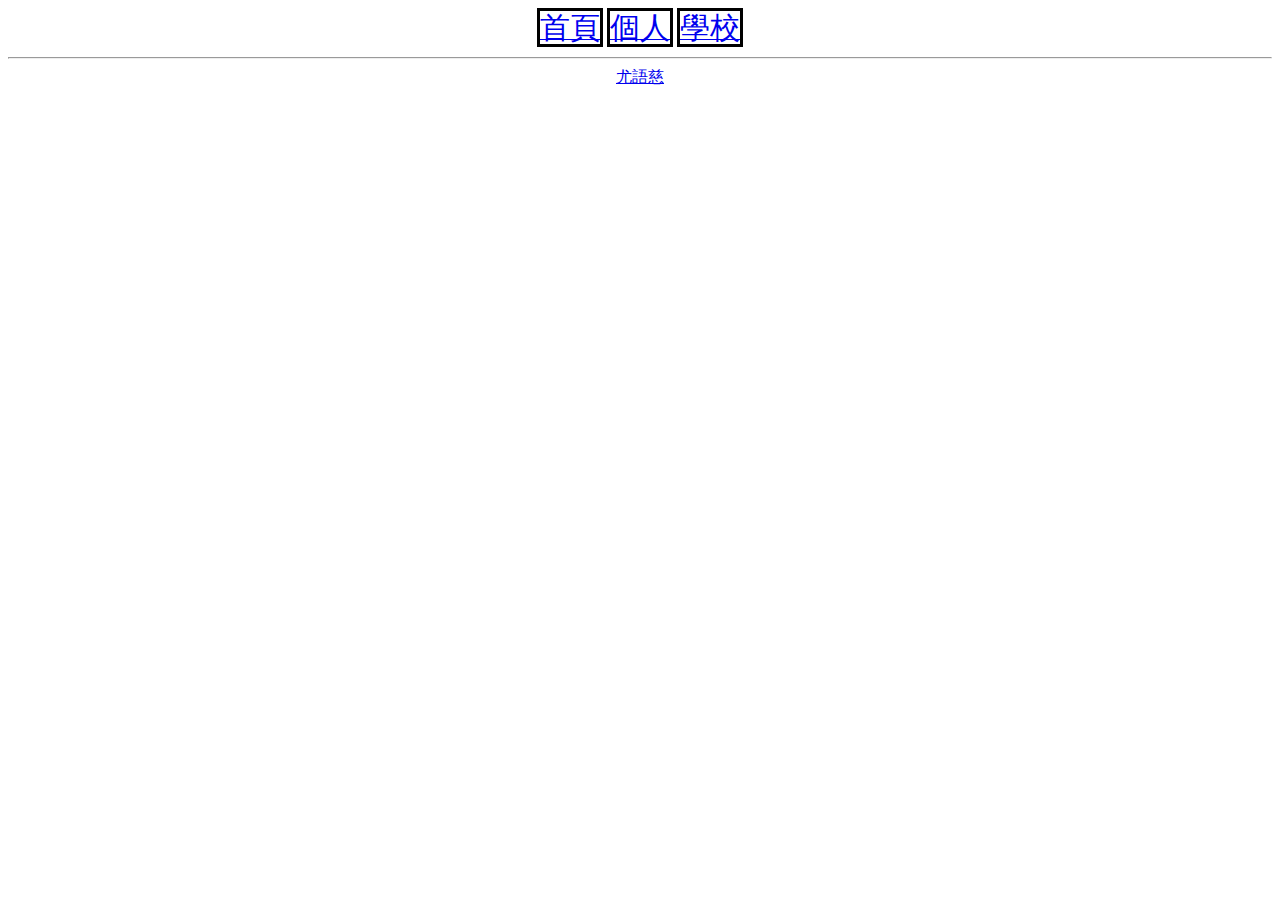
==== index.html @ 12ec2433 "Add files via upload" ====
<!DOCTYPE html>
<html>
  <head>
   <meta charset="UTF-8">
   <title>我的網站</title>
   <link rel="stylesheet" href="./style.css">
  </head>
  <body>
   <a href="index.html"><div class="btn">首頁</div></a>
   <a href="person.html"><div class="btn">個人</div></a>
   <a href="http://www.ncyu.edu.tw"><div class="btn">學校</div>
   <hr>
   <hl>尤語慈</hl>
  </body>
</html>
---- style.css ----
body{
 text-align: center;
}
.btn{
 border: solid 3px black;
 width: 100px;
 height: 100px;
 display: inline;
 font-size: 30px;
 colore: #445599;
 background-colore: #9fffff;
}
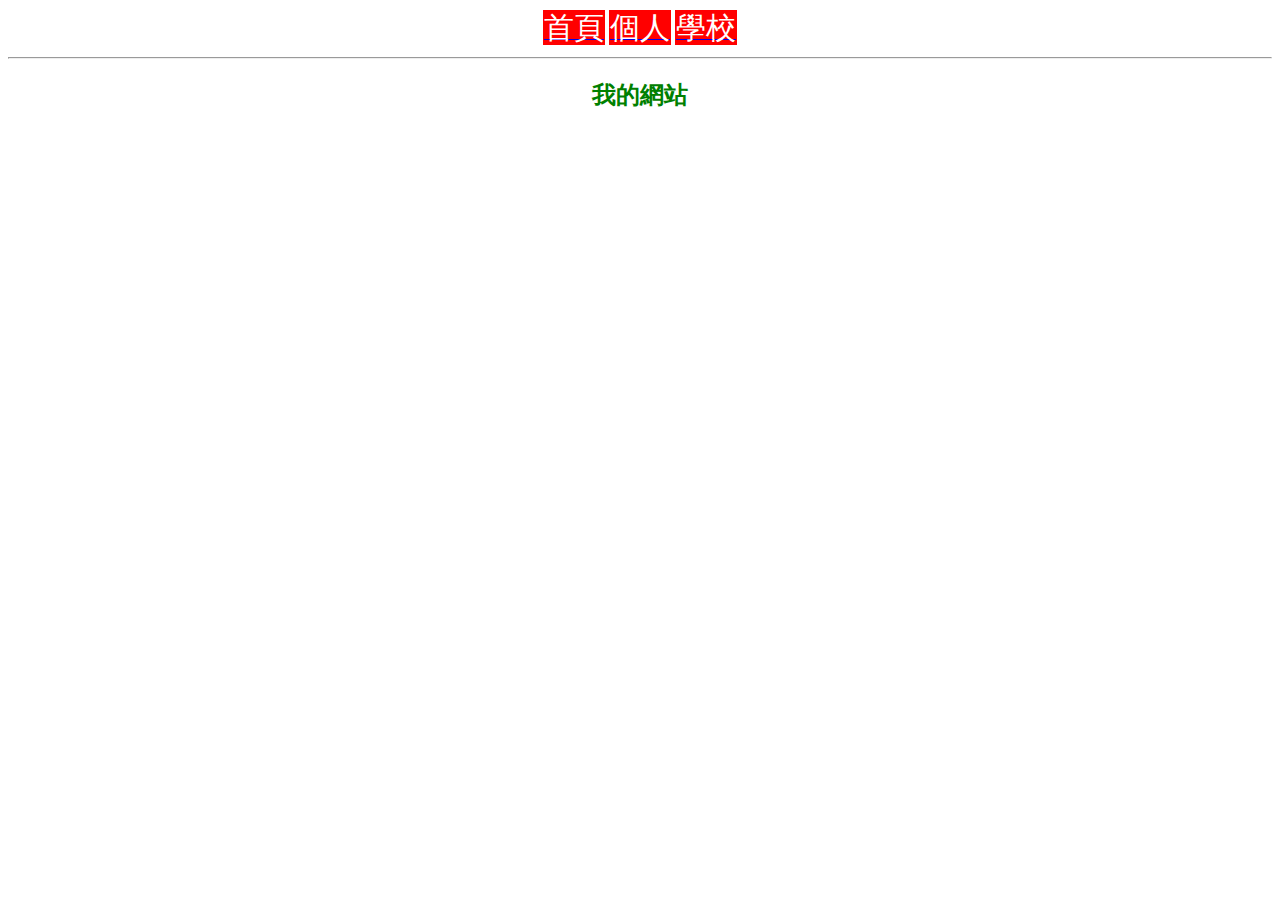
==== commit bea74124: "Add files via upload" ====
--- a/index.html
+++ b/index.html
@@ -1,15 +1,15 @@
 <!DOCTYPE html>
 <html>
-  <head>
-   <meta charset="UTF-8">
-   <title>我的網站</title>
-   <link rel="stylesheet" href="./style.css">
-  </head>
-  <body>
-   <a href="index.html"><div class="btn">首頁</div></a>
-   <a href="person.html"><div class="btn">個人</div></a>
-   <a href="http://www.ncyu.edu.tw"><div class="btn">學校</div>
-   <hr>
-   <hl>尤語慈</hl>
-  </body>
+ <head>
+  <meta charset="UTF-8">
+  <title>柏升的網站</title>
+  <link rel="stylesheet" href="./style.css">
+ </head>
+ <body>
+  <a href="index.html"><div class="ncyu">首頁</div></a>
+  <a href="person.html"><div class="ncyu">個人</div></a>
+  <a href="https://www.ncyu.edu.tw/newsite/index.aspx"><div class="ncyu">學校</div></a>
+  <hr>
+  <h2>我的網站</h2>
+ </body>
 </html>--- a/style.css
+++ b/style.css
@@ -1,13 +1,16 @@
+
 body{
- text-align: center;
+  text-align: center;
 }
-.btn{
- border: solid 3px black;
- width: 100px;
- height: 100px;
- display: inline;
- font-size: 30px;
- colore: #445599;
- background-colore: #9fffff;
+.ncyu{
+  border: solid 1px red;
+  display: inline;
+  color: white;
+  background: red;
+  font-size: 30px;
+
+
 }
-                                                                                                                                                                                                                                                                                                                                                                                                                                                                                                                                                                                                                                                                                                                                                                                                                                                                                                                                                                                                                                                                                                                                                                                                                                                                                                                                                                                                                                                                                                                                                                                                                                                                                                                                                                                                                                                                                                                                                                                                                                                                                                                                                                                                                                                                                                                                                                                                                                                                                                                                                                                                                                                                                                                                                                                                                                                                                                                                                                                                                                                                                                                                                                                                                                                                            +h2{
+  color: green;
+}
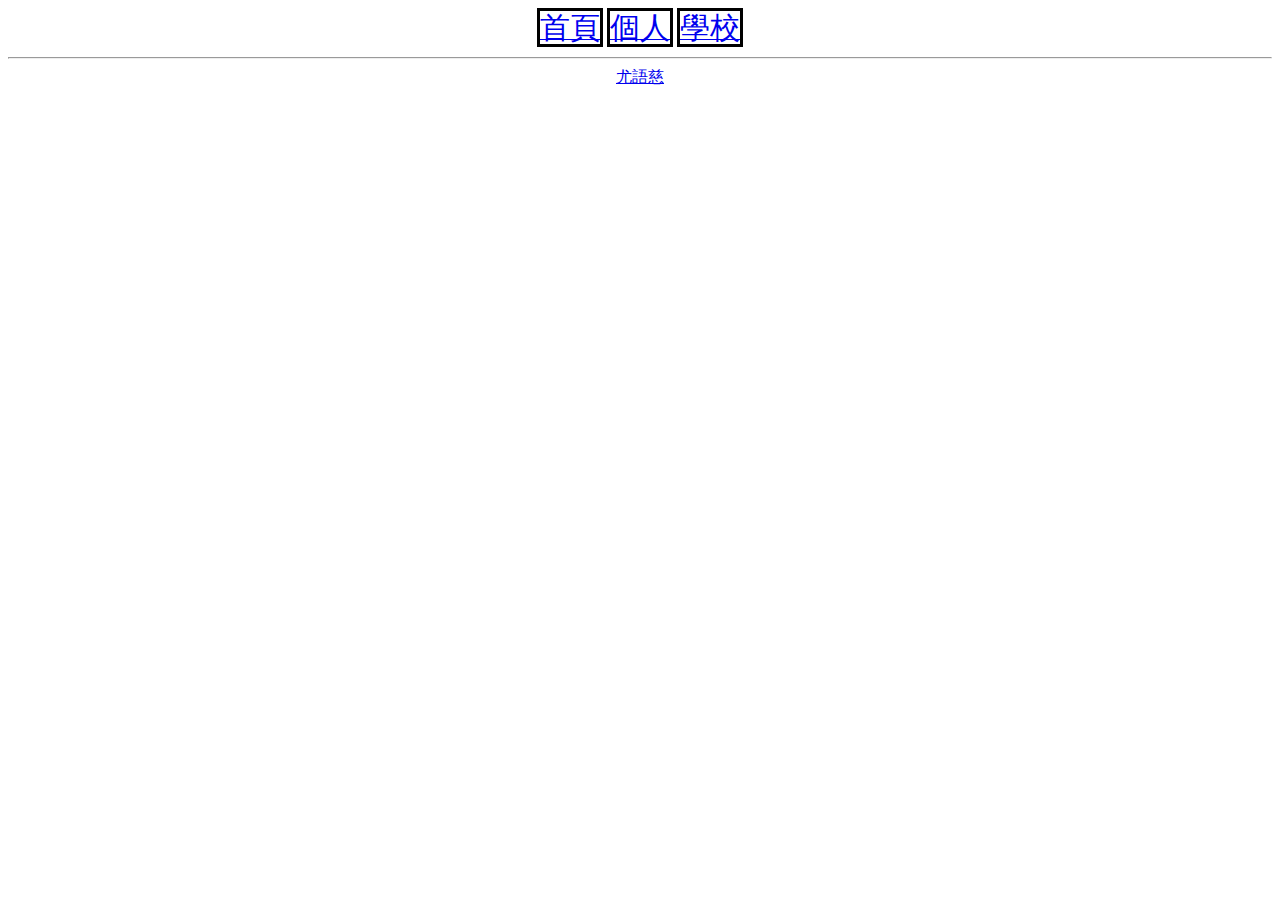
==== commit 827f5b8d: "Add files via upload" ====
--- a/index.html
+++ b/index.html
@@ -1,15 +1,15 @@
 <!DOCTYPE html>
 <html>
- <head>
-  <meta charset="UTF-8">
-  <title>柏升的網站</title>
-  <link rel="stylesheet" href="./style.css">
- </head>
- <body>
-  <a href="index.html"><div class="ncyu">首頁</div></a>
-  <a href="person.html"><div class="ncyu">個人</div></a>
-  <a href="https://www.ncyu.edu.tw/newsite/index.aspx"><div class="ncyu">學校</div></a>
-  <hr>
-  <h2>我的網站</h2>
- </body>
+  <head>
+   <meta charset="UTF-8">
+   <title>我的網站</title>
+   <link rel="stylesheet" href="./style.css">
+  </head>
+  <body>
+   <a href="index.html"><div class="btn">首頁</div></a>
+   <a href="person.html"><div class="btn">個人</div></a>
+   <a href="http://www.ncyu.edu.tw"><div class="btn">學校</div>
+   <hr>
+   <hl>尤語慈</hl>
+  </body>
 </html>--- a/style.css
+++ b/style.css
@@ -1,16 +1,13 @@
-
 body{
-  text-align: center;
+ text-align: center;
 }
-.ncyu{
-  border: solid 1px red;
-  display: inline;
-  color: white;
-  background: red;
-  font-size: 30px;
-
-
+.btn{
+ border: solid 3px black;
+ width: 100px;
+ height: 100px;
+ display: inline;
+ font-size: 30px;
+ colore: #445599;
+ background-colore: #9fffff;
 }
-h2{
-  color: green;
-}
+                                                                                                                                                                                                                                                                                                                                                                                                                                                                                                                                                                                                                                                                                                                                                                                                                                                                                                                                                                                                                                                                                                                                                                                                                                                                                                                                                                                                                                                                                                                                                                                                                                                                                                                                                                                                                                                                                                                                                                                                                                                                                                                                                                                                                                                                                                                                                                                                                                                                                                                                                                                                                                                                                                                                                                                                                                                                                                                                                                                                                                                                                                                                                                                                                                                                            